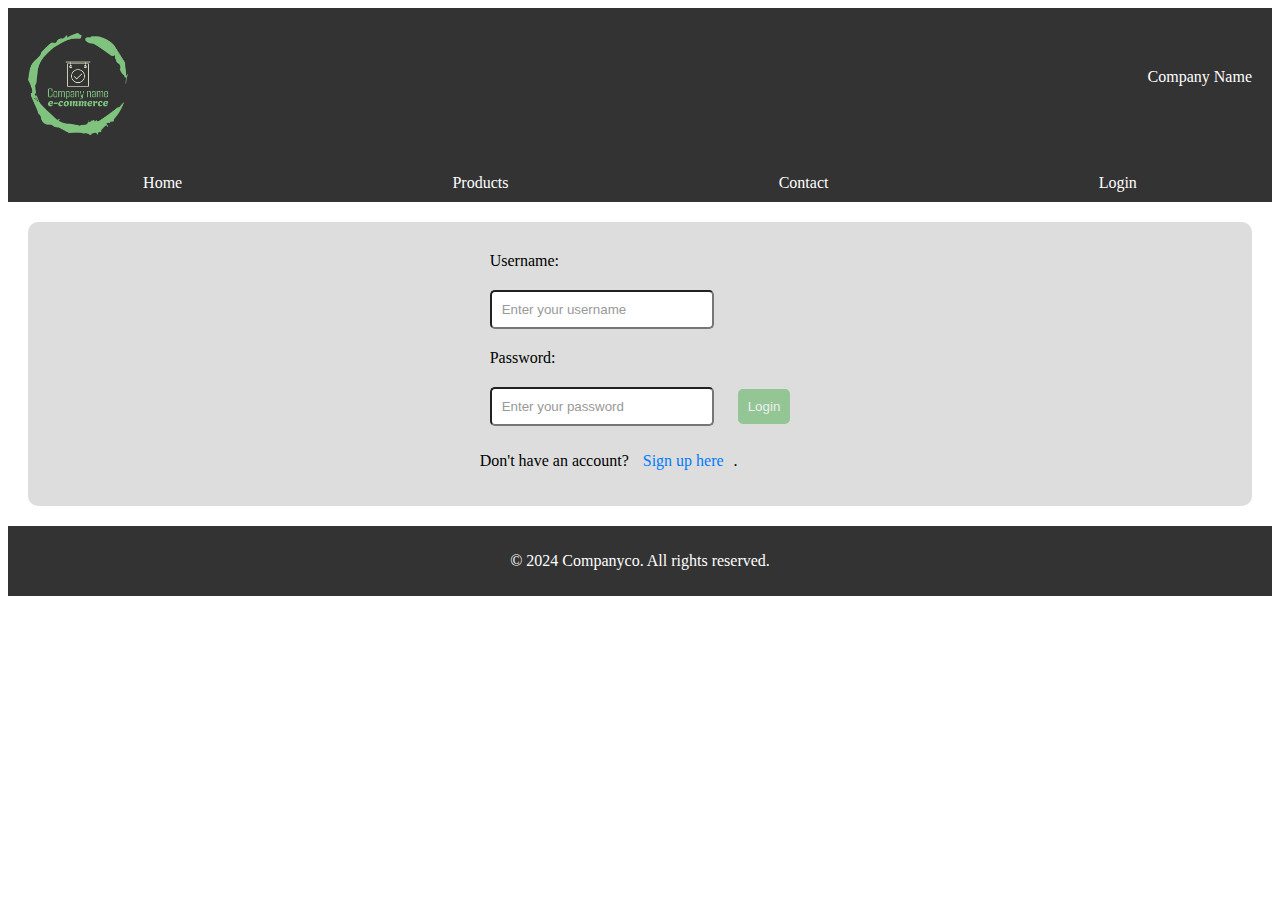
==== login.html @ 616f9505 "Initial Files from Assignment 2" ====
<!-- login.html -->
<!DOCTYPE html>
<html lang="en">
<head>
    <meta charset="UTF-8">
    <meta name="viewport" content="width=device-width, initial-scale=1.0">
    <link rel="stylesheet" href="styles.css">
    <title>Login - CompanyCo</title>
</head>
<body>
    <!-- Header Section -->
    <header class="header">
        <div class="logo">
			<!-- Logo has been designed by LOGO.com -->
            <img src="logo.png" alt="Company Logo" width = "100">
        </div>
        <div class="company-name">
            Company Name
        </div>
    </header>

    <!-- Navigation Section -->
    <nav>
        <a href="index.html" class="nav-link">Home</a>
        <a href="products.html" class="nav-link">Products</a>
        <a href="contact.html" class="nav-link">Contact</a>
        <a href="login.html" class="nav-link">Login</a> 
    </nav>

    <main>
        <section class="login-form">
            <form action="#" method="post">
                <label for="username">Username:</label>
                <input type="text" id="username" name="username" required placeholder="Enter your username">

                <label for="password">Password:</label>
                <input type="password" id="password" name="password" required placeholder="Enter your password">

                <button type="submit" class="login-btn">Login</button>
                 <p>Don't have an account? <a href="signup.html" class="signup-link">Sign up here</a>.</p>
            </form>
           
        </section>
    </main>

    <footer class="footer">
        <p>&copy; 2024 Companyco. All rights reserved.</p>
    </footer>
</body>
</html>
---- styles.css ----
/* Header styling */
.header {
    background-color: #333; /* Dark gray background */
    padding: 20px;
    margin: 0;
    display: flex;
    justify-content: space-between; /* Aligns logo to the left and company name to the right */
}

/* Navigation Bar styling */
nav {
    display: flex;
    justify-content: space-around; /* Equal spacing between navigation links */
    width: 100%; /* Full width of the page */
    background-color: #333; /* Dark gray background for visibility */
}

.nav-link {
    padding: 10px 20px; /* Padding around navigation links for clickable area */
    color: white; /* For better contrast and visibility */
    text-decoration: none; /* Removes underline from links */
}

/* Ensures that links have a visual feedback on hover */
.nav-link:hover {
    background-color: #555; /* Slightly lighter gray for hover effect */
}

.company-name {
    color: white; /* Sets the company name text color to white */
    margin-left: auto; /* Pushes the company name to the left, centering it */
    margin-top: 40px;
    
}

/* About Us Section Alignment Fix */
.about-us {
    display: flex;
    flex-direction: column;
    background-color: #ddd; /* Medium gray background */
    padding: 20px;
    margin: 20px;
    width: 90%; /* Adjust the width of the flex container */
    margin-left: auto; /* Align the flex container to the center horizontally */
    margin-right: auto; 
}

/* Ensuring the <p> tag in the About Us section takes full width for proper alignment */
.about-us p {
    width: 100%; /* Ensures the paragraph uses the full width of its container */
}

/* Shop Now Button */
.shop-now-btn {
    background-color: #4CAF50; /* Green background */
    padding: 10px;
    border: none; /* Removes default border */
    border-radius: 5px; /* Rounded corners */
    color: white; /* Text color */
    margin: 20px; /* Margin around the button */
    cursor: pointer; /* Changes cursor to pointer on hover */
    margin-left: 4%; 
}

/* Ensures that button has a visual feedback on hover */
.shop-now-btn:hover {
    background-color: #45a049; /
}

/* Customer Reviews Section */
.customer-reviews {
    display: flex;
    flex-direction: column; /* Organizes reviews in a column */
    background-color: #ddd; /* Medium gray background */
    padding: 20px;
    margin: 20px;
    width: 90%; /* Adjust the width of the flex container */
    margin-left: auto; /* Align the flex container to the center horizontally */
    margin-right: auto;
}

/* Footer styling */
.footer {
    background-color: #333; /* Dark gray background */
    padding: 10px;
    margin: 0;
    color: white; /* Text color */
    text-align: center; /* Centers the copyright notice */
}

.product-list {
    display: grid;
    grid-template-columns: repeat(auto-fit, minmax(300px, 1fr)); /* Adjust as needed */
    gap: 20px;
    background-color: #ddd;
    padding: 20px;
    margin: 20px;
    align-content: start; /* Align content at the start of the grid */
    
   
}

@media screen and (max-width: 768px) {
    .product-list {
        grid-template-columns: repeat(auto-fit, minmax(200px, 1fr)); /* Adjust column width for smaller screens */
        padding: 10px; /* Reduce padding for smaller screens */
        margin: 10px; /* Reduce margin for smaller screens */
    }
}

.product {
    background-color: #f9f9f9;
    padding: 20px;
    margin: 20px; /* Adds margin around each product */
    height: calc(50%-20px); 
    border-radius: 10px;
    text-align: center;
    box-shadow: 0 2px 4px rgba(0,0,0,0.1);
    box-sizing: border-box;
    
}

@media screen and (max-width: 768px) {
    .product {
        width: calc(100% - 40px); /* Each product takes up full container width on smaller screens */
    }
}


.product img {
    max-width: 100%;
    border-radius: 8px;
    margin-bottom: 10px;
}

.product h2 {
    margin: 10px 0;
}

.product .price {
    color: #007BFF;
    font-weight: bold;
}

.product button {
    background-color: #4CAF50;
    color: white;
    padding: 10px;
    border-radius: 5px;
   
    border: none;
    cursor: pointer;
}

.product button:hover {
    background-color: #45A049;
}

.product:hover {
    background-color: #ffffff;
}

/* Style the Contact Information Section */
.contact-info {
    background-color: #ddd;
    padding: 20px;
    margin: 20px;
    border-radius: 10px;
}

/* Style the Contact Methods */
.contact-method {
    background-color: #ddd;
    padding: 0px;
    margin: 0px;
    border-radius: 10px;
}

/* Social Media Links Hover Effect */
.contact-method ul li a:hover {
    color: #007BFF;
}

/* Login Form Section */
.login-form {
    background-color: #ddd;
    padding: 20px;
    margin: 20px;
    border-radius: 10px;
    display: flex;
    flex-direction: column;
    align-items: center;
    
}

/* Form Fields */
.login-form label {
    display: block;
    margin: 10px;
}

.login-form input[type="text"],
.login-form input[type="password"] {
    background-color: #fff;
    padding: 10px;
    margin: 10px;
    border-radius: 5px;
    width: 200px; /* Adjust as needed */
    

}

.login-form input[type="text"]::placeholder,
.login-form input[type="password"]::placeholder {
    color: #999; /* Placeholder text color */
}

/* Login Button */
.login-btn {
    background-color: #4CAF50;
    color: #fff;
    padding: 10px;
    border-radius: 5px;
    margin: 10px;
    opacity: 0.5;
    transition: background-color 0.3s, opacity 0.3s;
    border: none;
}

.login-btn:hover {
    background-color: #45A049;
    opacity: 1.0;
}

/* Signup Link */
.signup-link {
    color: #007BFF;
    text-decoration: none;
    margin: 10px;
}

.signup-link:hover {
    text-decoration: underline;
}
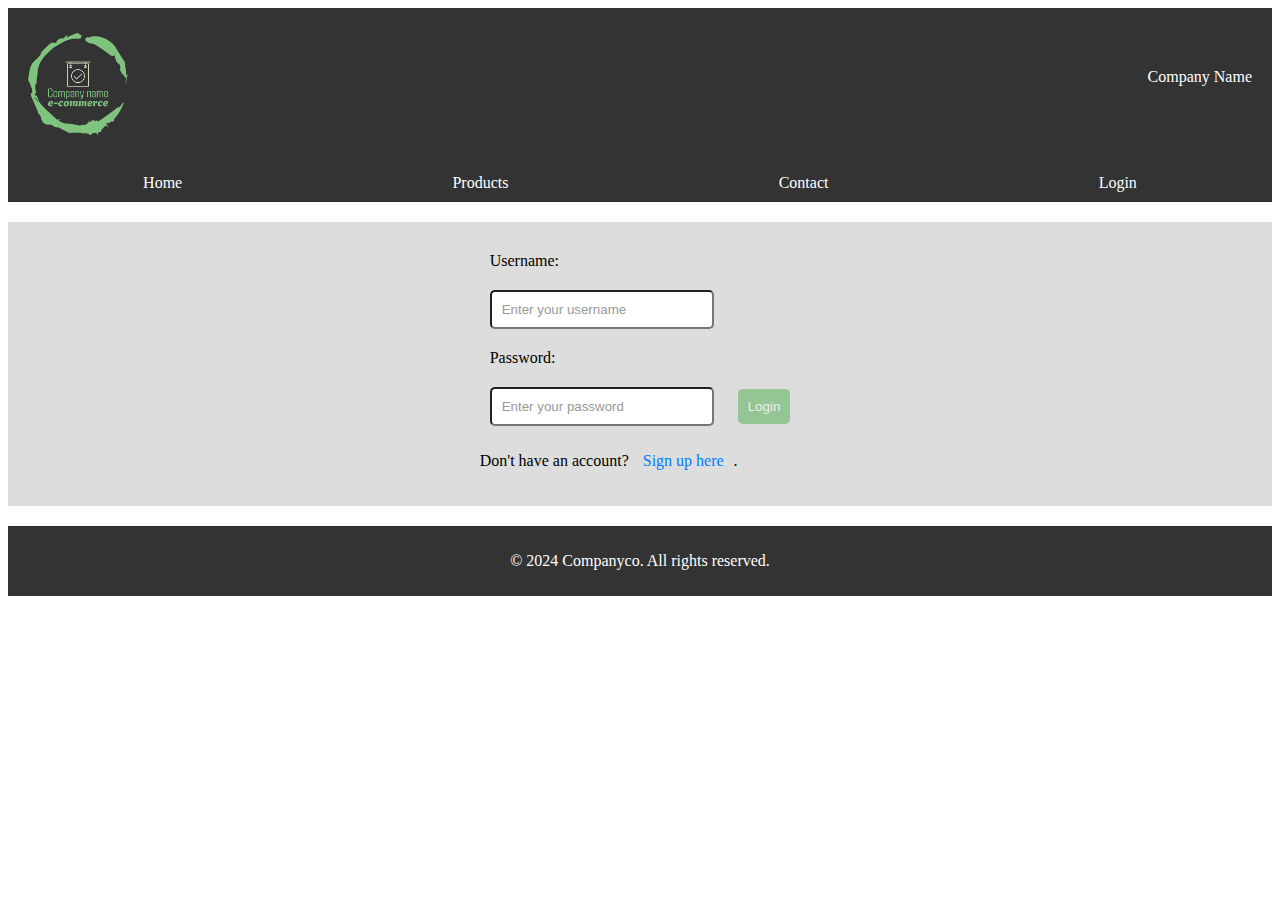
==== commit a22cb416: "Add api call and validation to login.html" ====
--- a/login.html
+++ b/login.html
@@ -29,20 +29,56 @@
 
     <main>
         <section class="login-form">
-            <form action="#" method="post">
+            <form onsubmit="return false;">
                 <label for="username">Username:</label>
                 <input type="text" id="username" name="username" required placeholder="Enter your username">
 
                 <label for="password">Password:</label>
                 <input type="password" id="password" name="password" required placeholder="Enter your password">
 
-                <button type="submit" class="login-btn">Login</button>
+                <button type="submit" class="login-btn" onclick="getUsers()">Login</button>
                  <p>Don't have an account? <a href="signup.html" class="signup-link">Sign up here</a>.</p>
             </form>
            
         </section>
     </main>
 
+    <script>
+        async function getUsers() {
+            try {
+                const response = await fetch('https://jsonplaceholder.typicode.com/users');
+                const data = await response.json();
+
+                var enteredUsername = document.getElementById("username").value;
+                var enteredPassword = document.getElementById("password").value;
+
+                var logins = [];
+                data.map((user) => {
+                    logins.push([user.username, user.email]);
+                });
+                // console.log(logins);
+
+                var success = false;
+                for (var i = 0; i < logins.length; i++) {
+                    if (enteredUsername === logins[i][0] && enteredPassword === logins[i][1]) {
+                        success = true;
+                        break;
+                    }
+                }
+
+                if (success) {
+                    alert("Login successful");
+                } else {
+                    alert("Login unsuccessful");
+                }
+
+
+            } catch (error) {
+                alert("The api call was unsuccessful");
+            }
+        }
+    </script>
+
     <footer class="footer">
         <p>&copy; 2024 Companyco. All rights reserved.</p>
     </footer>
--- a/styles.css
+++ b/styles.css
@@ -96,8 +96,35 @@
     padding: 20px;
     margin: 20px;
     align-content: start; /* Align content at the start of the grid */
-    
-   
+}
+
+main {
+    background-color: #ddd;
+}
+
+.cart-list {
+    text-align: center;
+    margin: 20px;
+    padding: 20px;
+}
+.cart-row {
+    display: flex;
+    align-items: center;
+    flex-direction: row;
+    justify-content: center;
+}
+
+.cart-row button {
+    background-color: #4CAF50; 
+    padding: 10px;
+    border: none; 
+    border-radius: 5px; 
+    color: white; 
+    margin: 16px 20px;
+    cursor: pointer; 
+}
+.cart-row button:hover {
+    background-color: #ff0000;
 }
 
 @media screen and (max-width: 768px) {
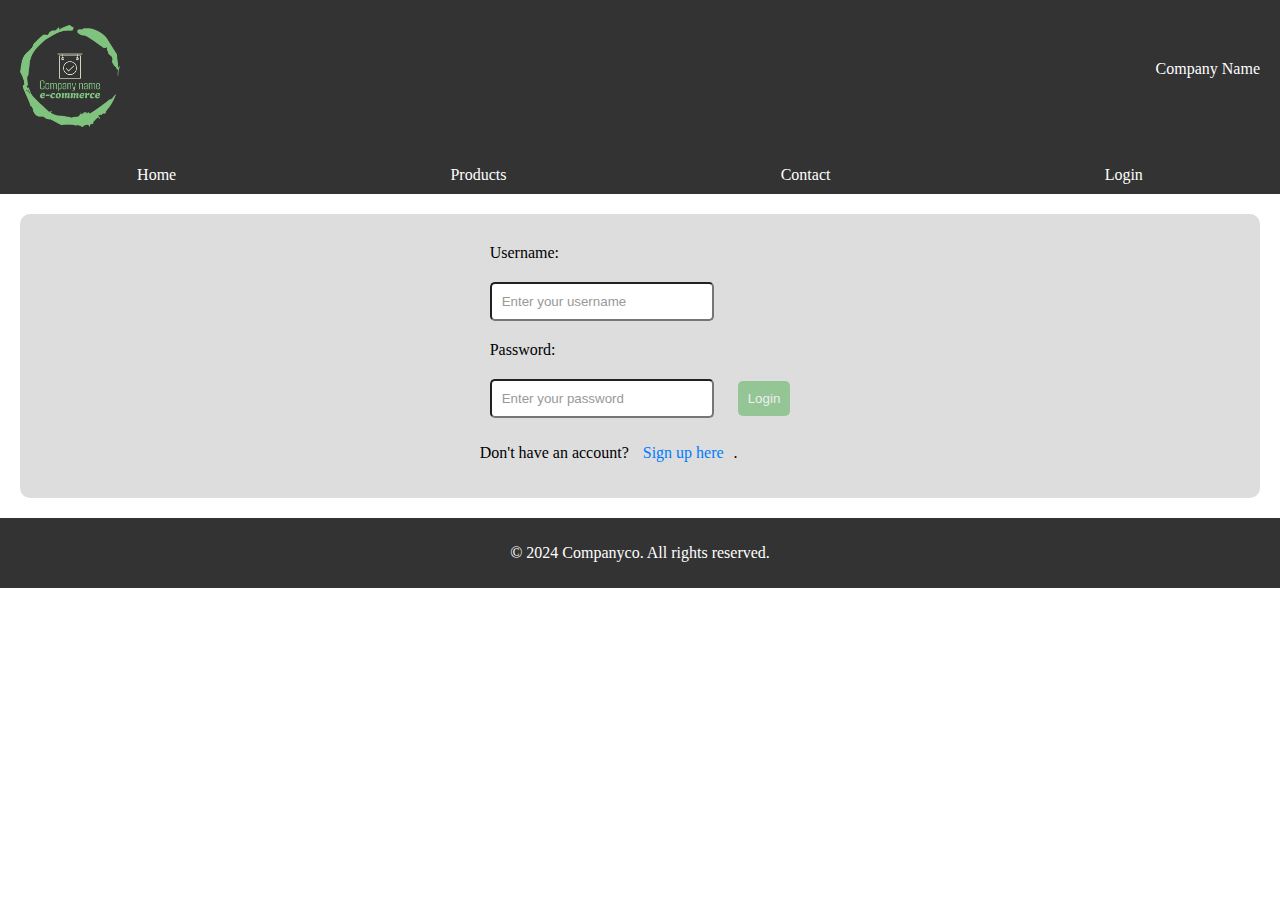
==== commit 4424e0cf: "Add message area for login status with styling" ====
--- a/login.html
+++ b/login.html
@@ -40,7 +40,10 @@
                  <p>Don't have an account? <a href="signup.html" class="signup-link">Sign up here</a>.</p>
             </form>
            
-        </section>
+        </section>        
+        <div class="message-area" style="display: none;">
+            <p></p>
+        </div>
     </main>
 
     <script>
@@ -65,11 +68,11 @@
                         break;
                     }
                 }
-
+                document.querySelector(".message-area").style.display = "block";
                 if (success) {
-                    alert("Login successful");
+                    document.querySelector(".message-area").getElementsByTagName("p")[0].innerText = "Login successful!";
                 } else {
-                    alert("Login unsuccessful");
+                    document.querySelector(".message-area").getElementsByTagName("p")[0].innerText = "Login unsuccessful!";
                 }
 
 
--- a/styles.css
+++ b/styles.css
@@ -5,6 +5,10 @@
     margin: 0;
     display: flex;
     justify-content: space-between; /* Aligns logo to the left and company name to the right */
+}
+
+body {
+    margin: 0px;
 }
 
 /* Navigation Bar styling */
@@ -98,7 +102,7 @@
     align-content: start; /* Align content at the start of the grid */
 }
 
-main {
+.product-page {
     background-color: #ddd;
 }
 
@@ -259,6 +263,13 @@
     opacity: 1.0;
 }
 
+.message-area {
+    border: 2px solid;
+    background-color: #f9f9f9;
+    padding: 10px;
+    margin: 20px;
+}
+
 /* Signup Link */
 .signup-link {
     color: #007BFF;
